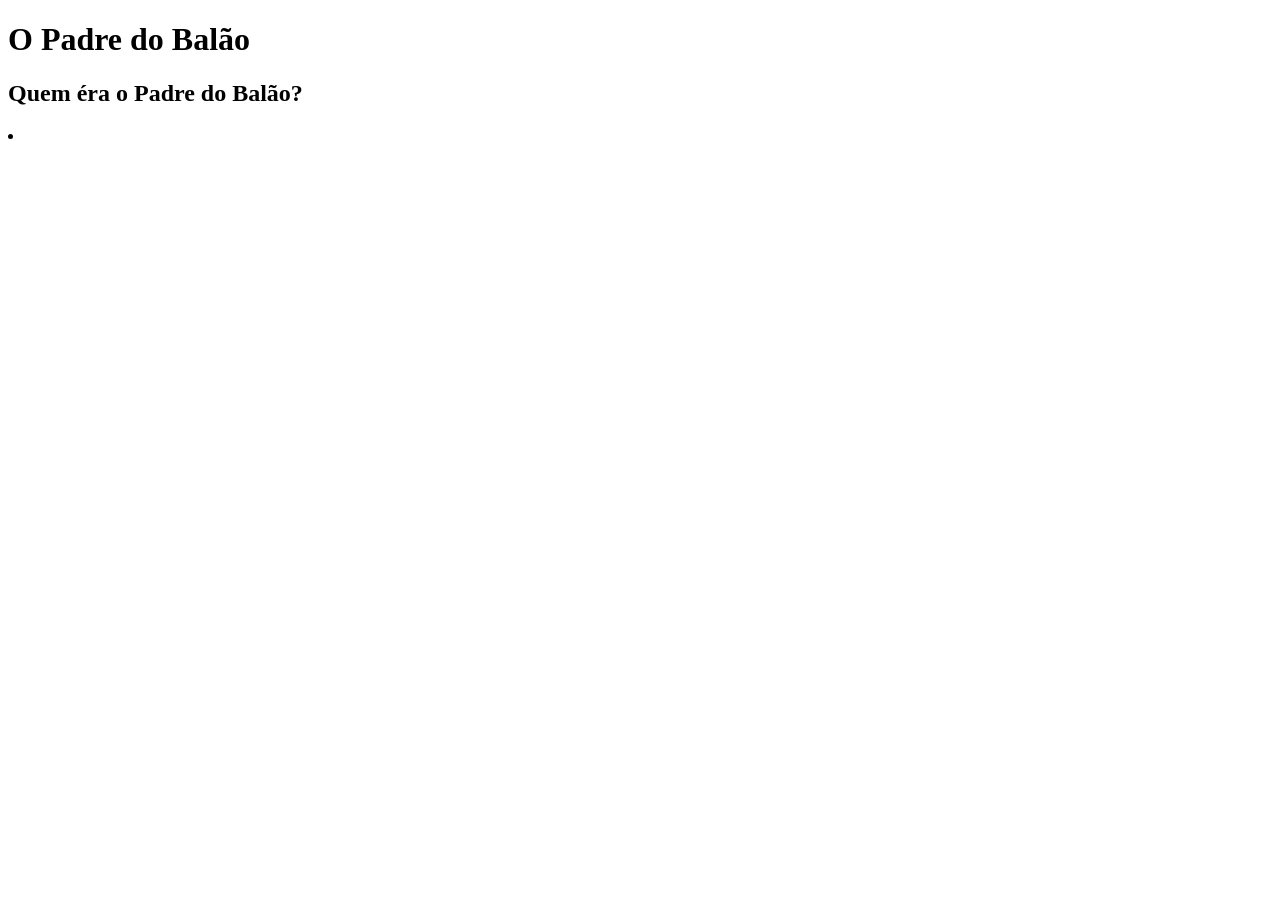
==== index.html @ 400d66ec "." ====
<!DOCTYPE html>
<html lang="en">
<head>
    <meta charset="UTF-8">
    <meta name="viewport" content="width=device-width, initial-scale=1.0">
    <title>Document</title>
</head>
<body>
 <h1>
O Padre do Balão
</h1>  
<h2>
 Quem éra o Padre do Balão? 
</h2> 
<p>
    
</p>
<li>

</li>
</body>
</html>
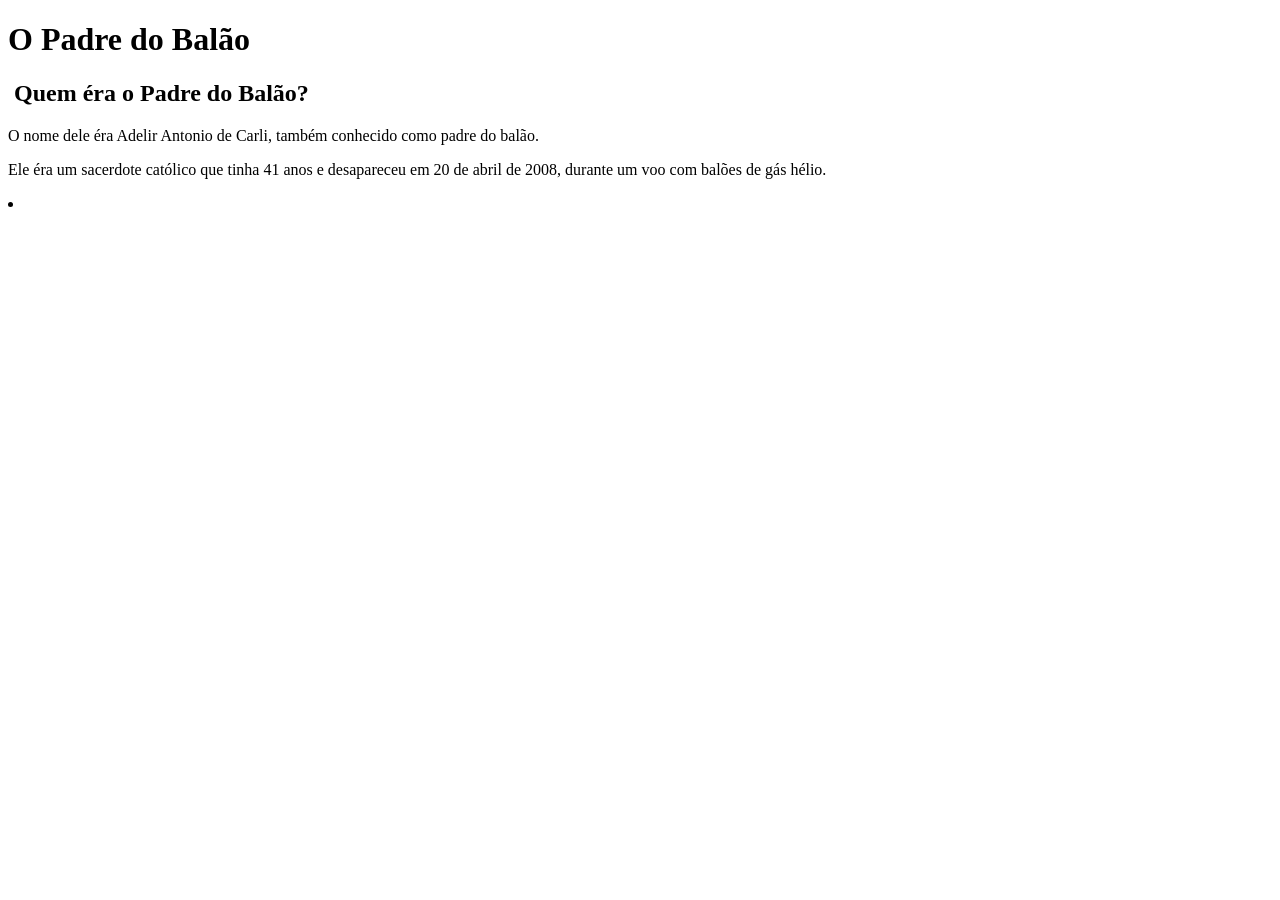
==== commit 8ba7c186: "." ====
--- a/index.html
+++ b/index.html
@@ -11,10 +11,14 @@
 O Padre do Balão
 </h1>  
 <h2>
+    <img rsc="padre do balão.jpeg">
  Quem éra o Padre do Balão? 
 </h2> 
 <p>
-    
+     O nome dele éra Adelir Antonio de Carli, também conhecido como padre do balão.
+</p>
+<p>
+ Ele éra um sacerdote católico que tinha 41 anos e desapareceu em 20 de abril de 2008, durante um voo com balões de gás hélio.
 </p>
 <li>
 
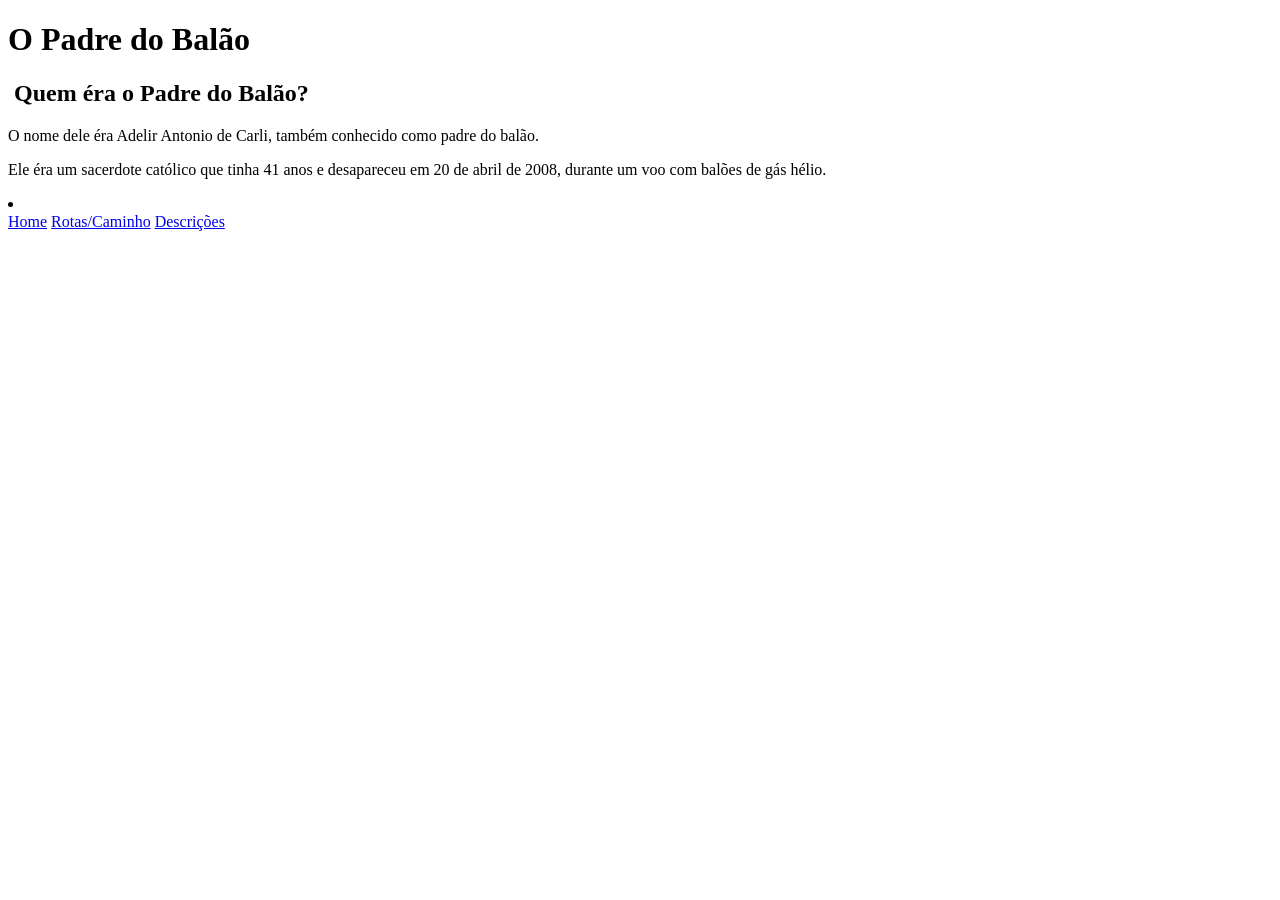
==== commit 491de3b8: "." ====
--- a/index.html
+++ b/index.html
@@ -23,5 +23,12 @@
 <li>
 
 </li>
+ <footer>
+        <a href="index.html">Home</a>
+        <a href="rotas.html">Rotas/Caminho</a>
+        <a href="itens.html">Descrições</a>
+    </footer>
+</body>
+</html>
 </body>
 </html>
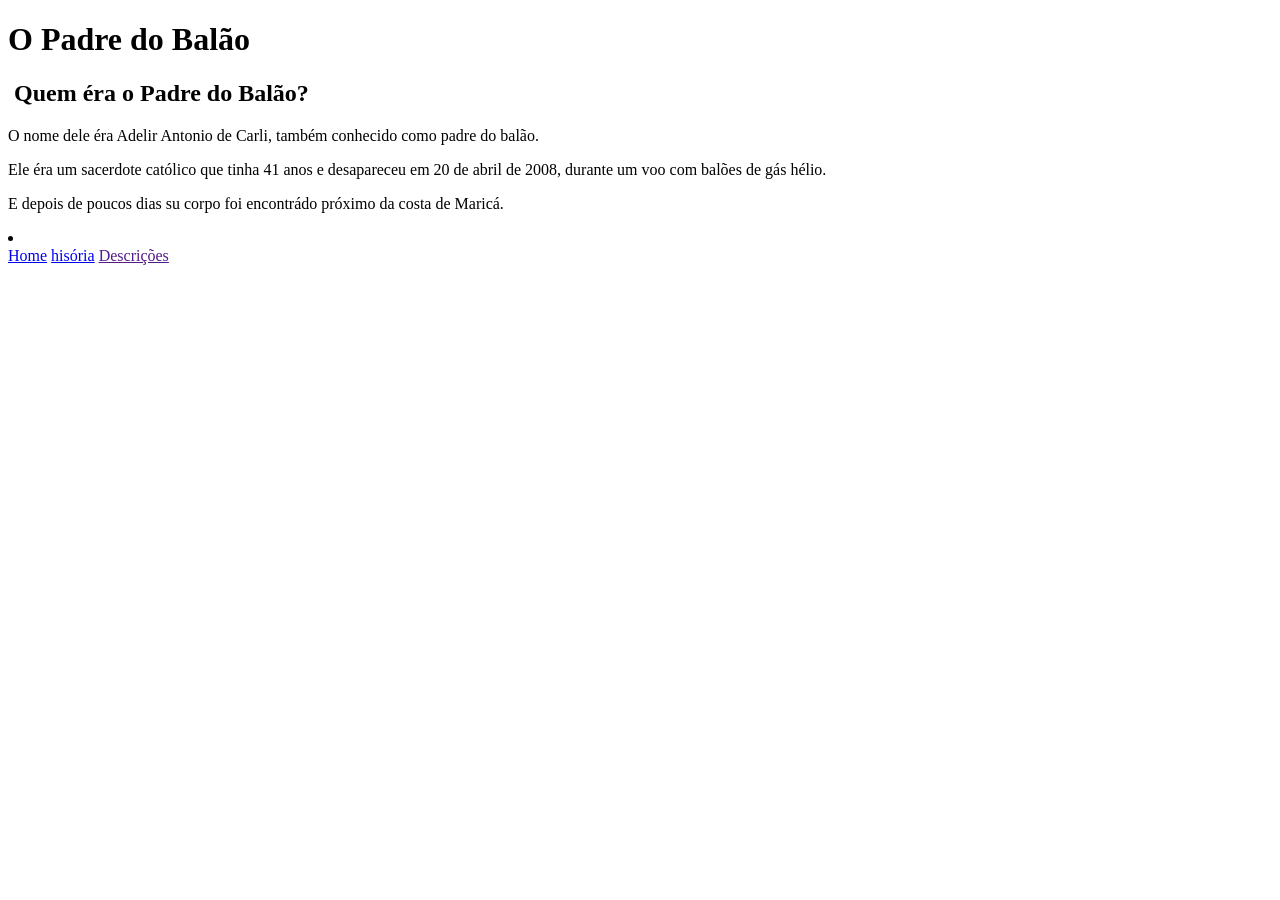
==== commit 25a752ab: "." ====
--- a/index.html
+++ b/index.html
@@ -14,19 +14,16 @@
     <img rsc="padre do balão.jpeg">
  Quem éra o Padre do Balão? 
 </h2> 
-<p>
-     O nome dele éra Adelir Antonio de Carli, também conhecido como padre do balão.
-</p>
-<p>
- Ele éra um sacerdote católico que tinha 41 anos e desapareceu em 20 de abril de 2008, durante um voo com balões de gás hélio.
-</p>
+<p>O nome dele éra Adelir Antonio de Carli, também conhecido como padre do balão.</p>
+<p>Ele éra um sacerdote católico que tinha 41 anos e desapareceu em 20 de abril de 2008, durante um voo com balões de gás hélio.</p>
+<p>E depois de poucos dias su corpo foi encontrádo próximo da costa de Maricá.</p>
 <li>
 
 </li>
  <footer>
         <a href="index.html">Home</a>
-        <a href="rotas.html">Rotas/Caminho</a>
-        <a href="itens.html">Descrições</a>
+        <a href="pg2.html">hisória</a>
+        <a href="">Descrições</a>
     </footer>
 </body>
 </html>
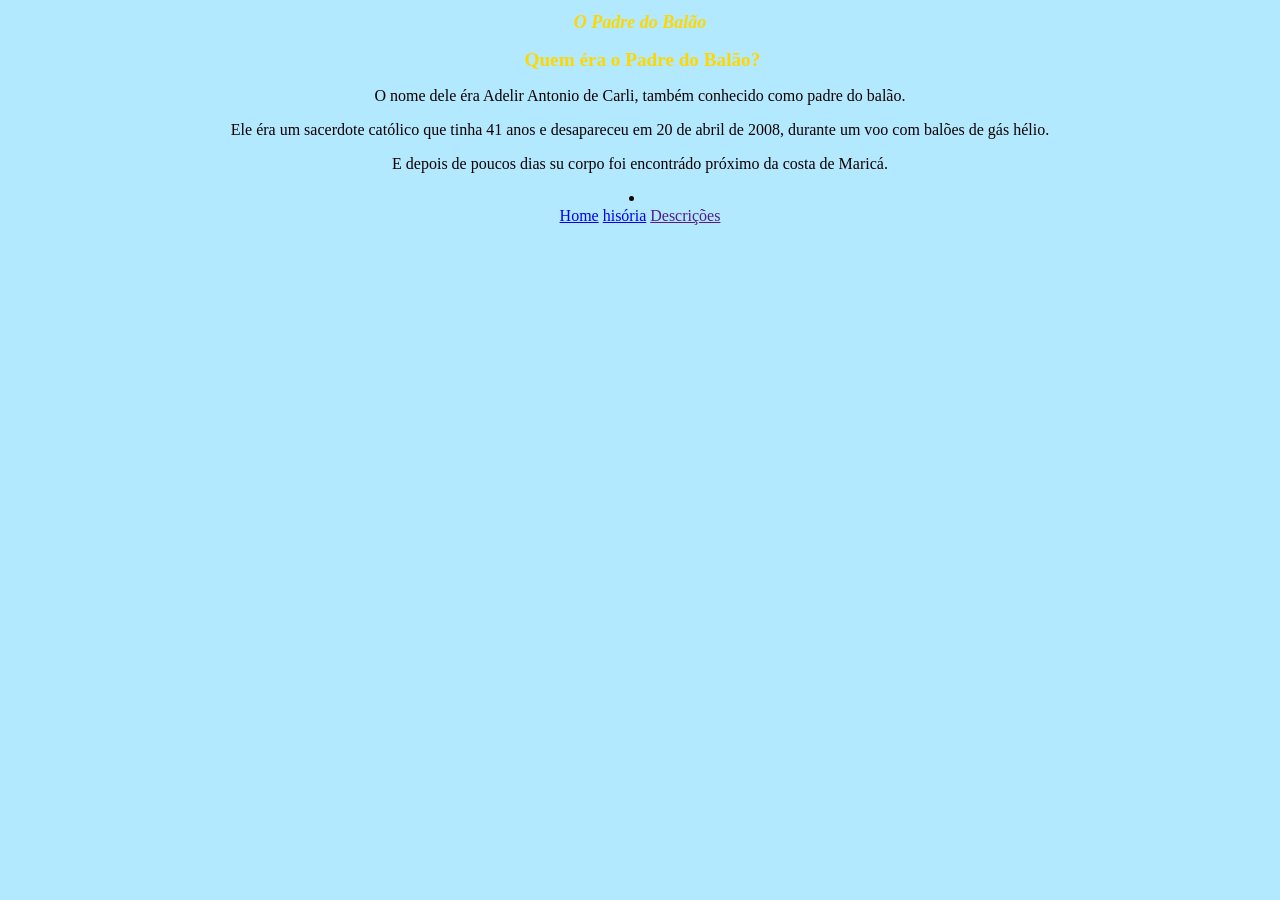
==== commit b20b5a45: "." ====
--- a/index.html
+++ b/index.html
@@ -4,6 +4,7 @@
 <head>
     <meta charset="UTF-8">
     <meta name="viewport" content="width=device-width, initial-scale=1.0">
+    <link rel="stylesheet" href="style.css">
     <title>Document</title>
 </head>
 <body>
@@ -22,7 +23,7 @@
 </li>
  <footer>
         <a href="index.html">Home</a>
-        <a href="pg2.html">hisória</a>
+        <a href="historia.html">hisória</a>
         <a href="">Descrições</a>
     </footer>
 </body>
--- a/style.css
+++ b/style.css
@@ -0,0 +1,33 @@
+body{
+   background-color: rgba(0, 183, 255, 0.301);
+   text-align: center;
+}
+h1{font-size: larger;
+   color:gold;
+   font: weiht 200px;
+ }
+ h2{font-size:larger;
+   colOr:gold;
+}
+p{color:rgb(15, 0, 0);
+}
+li{color:rgb(5, 0, 0);
+}
+p{font-weight:200;
+}
+h3{color:rgb(10, 9, 0);
+   font-family: 'Courier New', Courier, monospace;
+   font-weight: 100
+}
+h4{color:rgb(255, 225, 0);
+}
+h4{font-size: large;
+}
+h1{font-size: large;
+font-style:italic;
+}
+  .padre.do.balão.jpeg{width:120%;
+}
+.explicação {
+   color:yellow
+}
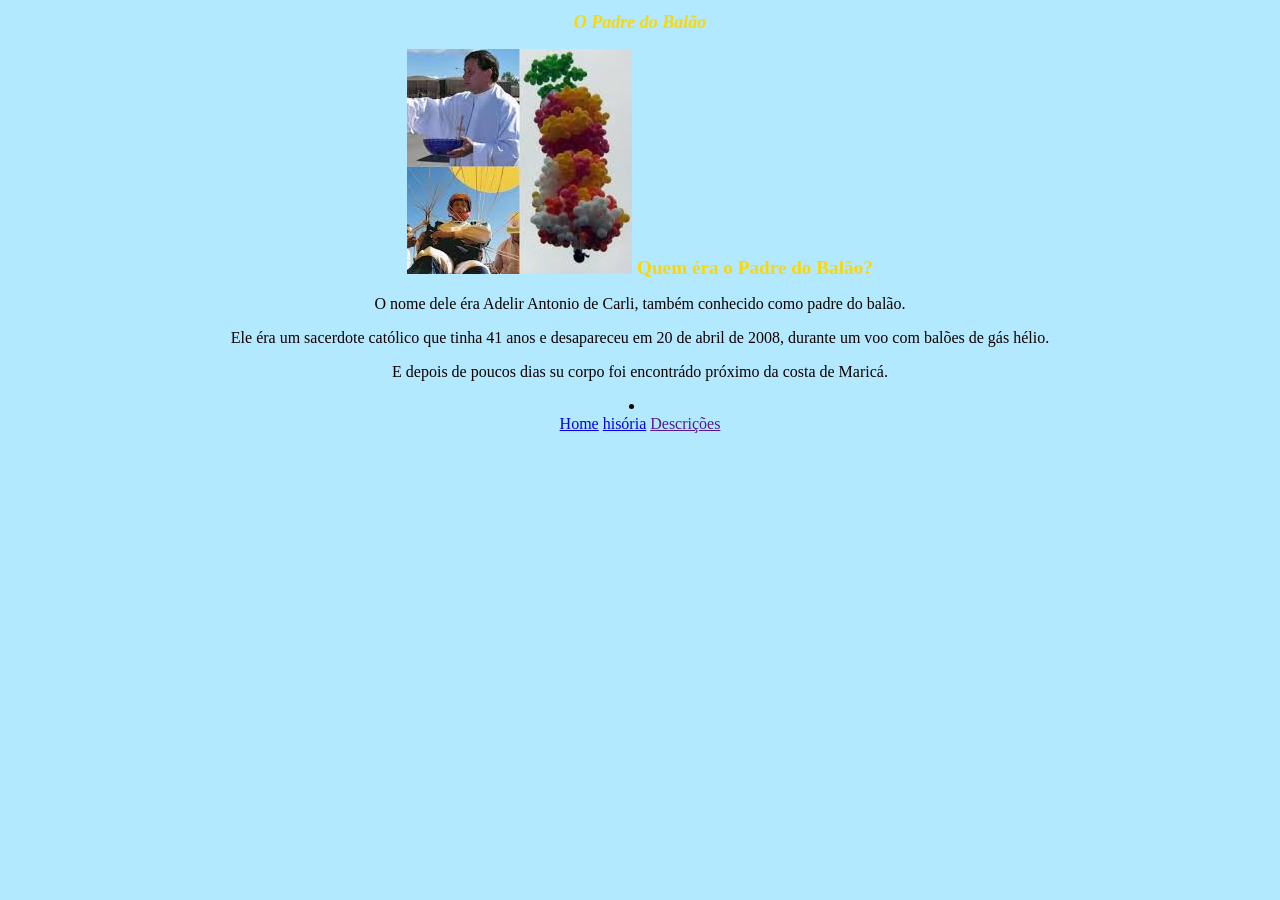
==== commit c592cb7c: "." ====
--- a/index.html
+++ b/index.html
@@ -12,7 +12,7 @@
 O Padre do Balão
 </h1>  
 <h2>
-    <img rsc="padre do balão.jpeg">
+    <img src="padre do balão.jpeg">
  Quem éra o Padre do Balão? 
 </h2> 
 <p>O nome dele éra Adelir Antonio de Carli, também conhecido como padre do balão.</p>
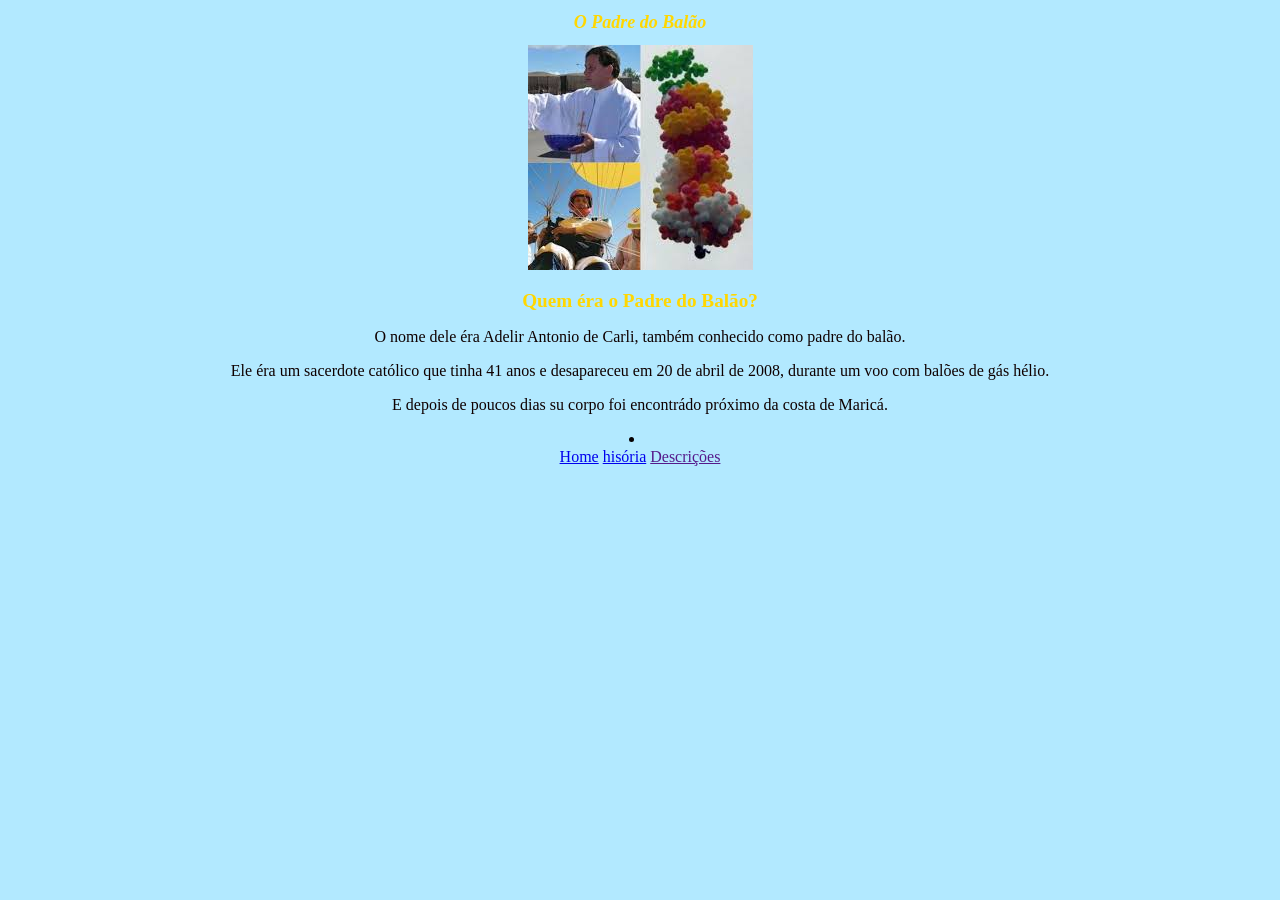
==== commit 28138cdf: "." ====
--- a/index.html
+++ b/index.html
@@ -11,8 +11,8 @@
  <h1>
 O Padre do Balão
 </h1>  
+<img src="padre do balão.jpeg">
 <h2>
-    <img src="padre do balão.jpeg">
  Quem éra o Padre do Balão? 
 </h2> 
 <p>O nome dele éra Adelir Antonio de Carli, também conhecido como padre do balão.</p>
